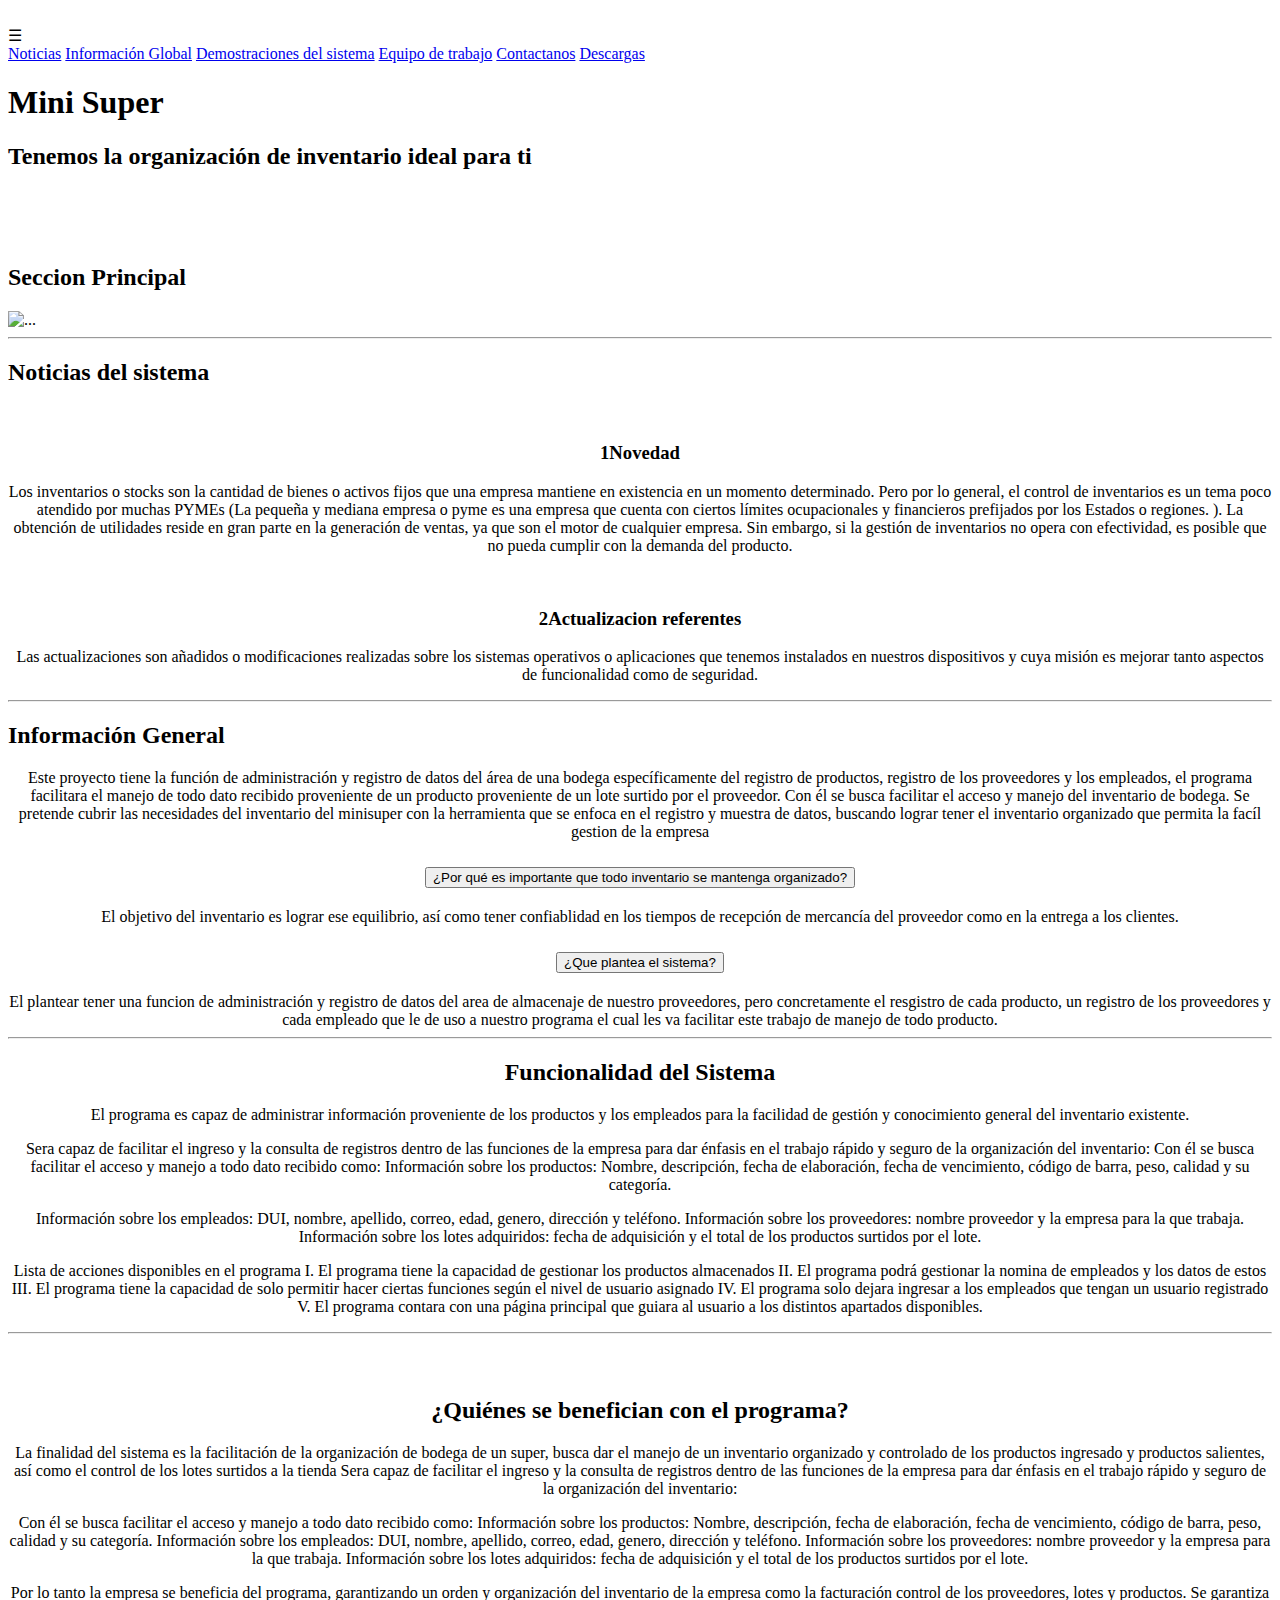
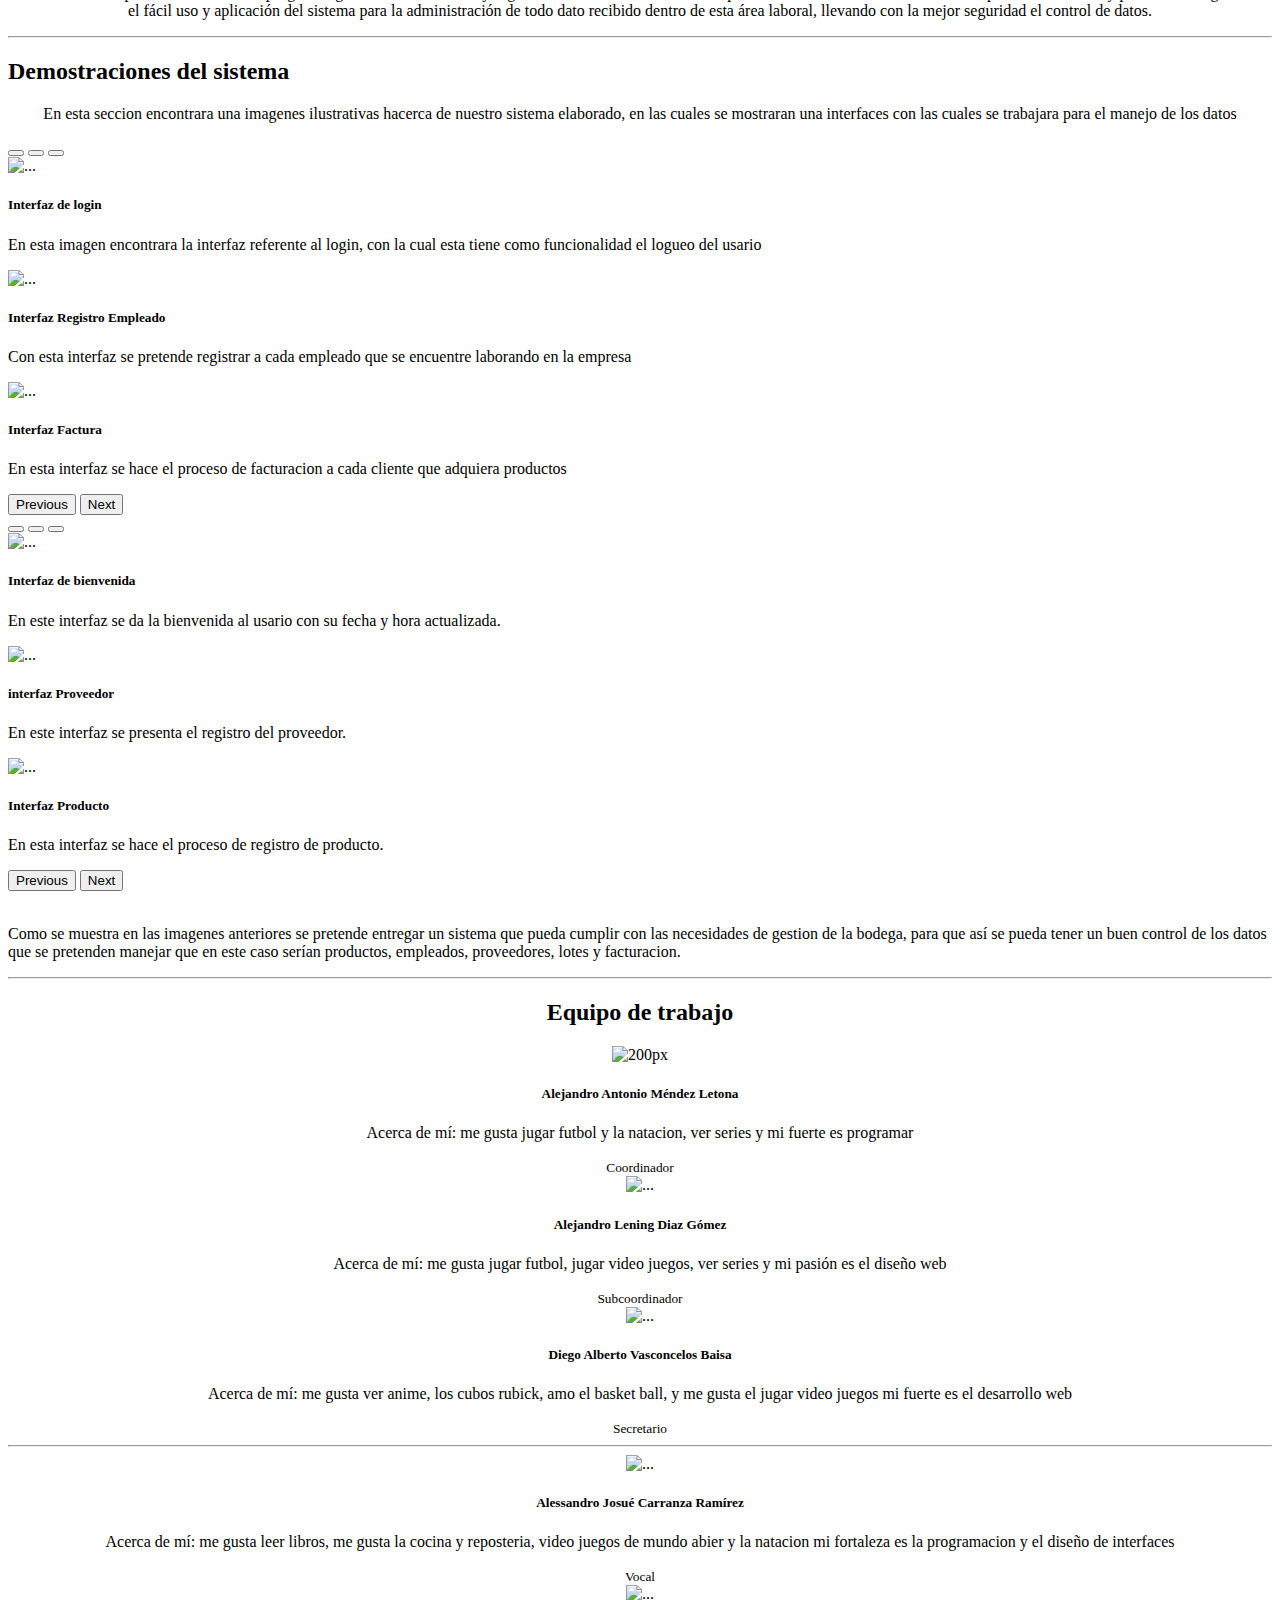
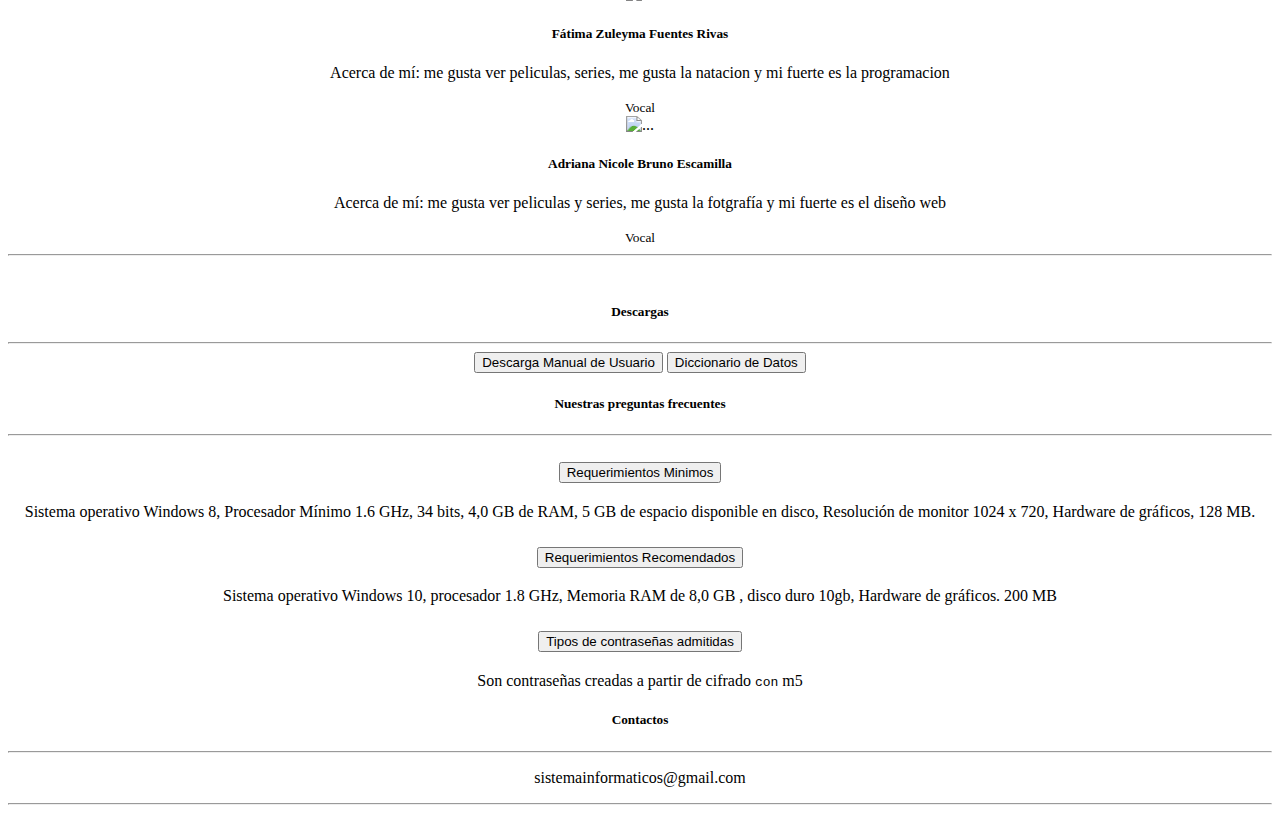
==== index.html @ 7657ce98 "Add files via upload" ====
<!doctype html>
<html lang="en">
  <head>
    
    <meta charset="utf-8">
    <meta name="viewport" content="width=device-width, initial-scale=1">
    <script src="https://kit.fontawesome.com/50dc089e98.js" crossorigin="anonymous"></script>
    <!-- Bootstrap CSS -->
    <link href="https://cdn.jsdelivr.net/npm/bootstrap@5.1.0/dist/css/bootstrap.min.css" rel="stylesheet" integrity="sha384-KyZXEAg3QhqLMpG8r+8fhAXLRk2vvoC2f3B09zVXn8CA5QIVfZOJ3BCsw2P0p/We" crossorigin="anonymous">
    <link rel="stylesheet" href="CSS/style.css">
    <link rel="shortcut icon" href="imagenes/Caracteristico.png" type="image/x-icon">
    <link href="https://fonts.googleapis.com/css?family=Open+Sans:300,400,700,800&display=swap" rel="stylesheet"> 

    <title>Minisuper</title>
  </head>

  <!--HEADER-->
  <header>
    <nav>
        <div class="logo">
            <img src="../es/imagenes/logo.png" alt="">
        </div>
        <div class="icono" id="icono">
            <span>&#9776;</span>
        </div>
        <div class="enlaces uno" id="enlaces">
          <a href="#Noticias">Noticias</a>
            <a href="#informacion">Información Global</a>
            <a href="#ilustraciones">Demostraciones del sistema</a>
            <a href="#equipo">Equipo de trabajo</a>
            <a href="#contactanos">Contactanos</a>
            <a href="#descarga">Descargas</a>
        </div>
    </nav>
    <div class="textos">
        <h1>Mini Super</h1>
        <h2>Tenemos la organización de inventario ideal para ti</h2>
    </div>
</header>
    <!--SECCION PRINCIPAL-->
    <section class="contenedor sobre-nosotros">
      <br><br><br> <h2 id="proyecto" class="titulo">Seccion Principal</h2>
      <div class="contenedor-sobre-nosotros">
        <img src="./imagenes/vector.png" class="img-fluid" alt="...">
      
      </section>
      </div>
    


<!--Info-->                            
          <section class="contenedor sobre-nosotros">
            <hr class="mb-4">
           <h2 id="Noticias" class="titulo">Noticias del sistema</h2>
            <div class="contenedor-sobre-nosotros">
              <img src="../es/imagenes/undraw_Usability_testing_re_uu1g.svg" alt="" class="imagen-about-us">
              <div class="contenido-textos">
                
                <center>
                  <h3><span>1</span>Novedad</h3>
                  <p>Los inventarios o stocks son la cantidad de bienes o activos fijos que una empresa mantiene en existencia en un momento determinado. Pero por lo general, 
                   el control de inventarios es un tema poco atendido por muchas PYMEs (La pequeña y mediana empresa o pyme ​es una empresa que cuenta con ciertos límites ocupacionales y financieros prefijados por los Estados o regiones. ).
                   
                   La obtención de utilidades reside en gran parte en la generación de ventas, ya que son el motor de cualquier empresa. 
                   Sin embargo, si la gestión de inventarios no opera con efectividad, es posible que no pueda cumplir con la demanda del producto. </p>
                  
                   <br><h3><span>2</span>Actualizacion referentes</h3>
                   <p>
                     Las actualizaciones son añadidos o modificaciones realizadas sobre los sistemas operativos o aplicaciones que tenemos instalados en nuestros 
                     dispositivos y cuya misión es mejorar tanto aspectos de funcionalidad como de seguridad.
                   </p>
                   </center>
              </div>
            </div>
          </section>
            
        
    <!--Informacion del sistema-->
          
        
          <section class="contenedor sobre-nosotros">  
            <hr class="mb-4">
          <h2 class="titulo" id="informacion">Información General</h2>
          <div class="contenido-textos">
           <article class="info">
              <center>
                <p>
                  Este proyecto tiene la función de administración y registro de datos del área de una
                  bodega específicamente del registro de productos, registro de los proveedores y los
                  empleados, el programa facilitara el manejo de todo dato recibido proveniente de un
                  producto proveniente de un lote surtido por el proveedor.
                  Con él se busca facilitar el acceso y manejo del inventario de bodega.
  
                  Se pretende cubrir las necesidades del inventario del minisuper con la herramienta
                  que se enfoca en el registro y muestra de datos, buscando lograr tener el inventario organizado que permita la facíl gestion de la empresa 
                </p>
                <div class="accordion" id="accordionExample">
                  <div class="accordion-item">
                    <h2 class="accordion-header" id="headingOne">
                      <button class="accordion-button" type="button" data-bs-toggle="collapse" data-bs-target="#collapseOne" aria-expanded="true" aria-controls="collapseOne">
                        ¿Por qué es importante que todo  inventario se mantenga organizado?
                      </button>
                    </h2>
                    <div id="collapseOne" class="accordion-collapse collapse show" aria-labelledby="headingOne" data-bs-parent="#accordionExample">
                      <div class="accordion-body">
                        El objetivo del inventario es lograr ese equilibrio,
                        así como tener confiablidad en los tiempos de recepción de mercancía del proveedor
                         como en la entrega a los clientes.
                      </div>
                    </div>
                  </div>
                  <div class="accordion-item">
                    <h2 class="accordion-header" id="headingTwo">
                      <button class="accordion-button collapsed" type="button" data-bs-toggle="collapse" data-bs-target="#collapseTwo" aria-expanded="false" aria-controls="collapseTwo">
                        ¿Que plantea el sistema?
                      </button>
                    </h2>
                    <div id="collapseTwo" class="accordion-collapse collapse" aria-labelledby="headingTwo" data-bs-parent="#accordionExample">
                      <div class="accordion-body">
                        El plantear tener una funcion de administración y registro de datos del area de almacenaje de nuestro proveedores, 
                        pero concretamente el resgistro de cada producto, un registro de los proveedores y cada empleado que le de uso a nuestro programa el 
                        cual les va facilitar este trabajo de manejo de todo producto. 
                      </div>
                    </div>
                  </div>
                </div>     


          <hr class="mb-4">
          <h2 class="titulo">Funcionalidad del Sistema</h2>
          <center>
         <p>El programa es capaz de administrar información proveniente de los productos y los
          empleados para la facilidad de gestión y conocimiento general del inventario existente.</p>
          <p>
            Sera capaz de facilitar el ingreso y la consulta de registros dentro de las 
            funciones de la empresa para dar énfasis en el trabajo rápido y seguro de la 
             organización del inventario:
             Con él se busca facilitar el acceso y manejo a todo dato recibido como: 
            Información sobre los productos: Nombre, descripción, fecha de elaboración, 
            fecha de vencimiento, código de barra, peso, calidad y su categoría.
           </p>
           <p>
            Información sobre los empleados: DUI, nombre, apellido, correo, edad, genero, 
            dirección y teléfono.
            Información sobre los proveedores: nombre proveedor y la empresa para la que 
            trabaja.
            Información sobre los lotes adquiridos: fecha de adquisición y el total de los 
            productos surtidos por el lote.
           </p>
           <p>
            Lista de acciones disponibles en el programa
            I. El programa tiene la capacidad de gestionar los productos almacenados
            II. El programa podrá gestionar la nomina de empleados y los datos de estos
            III. El programa tiene la capacidad de solo permitir hacer ciertas funciones según el 
            nivel de usuario asignado
            IV. El programa solo dejara ingresar a los empleados que tengan un usuario 
            registrado
            V. El programa contara con una página principal que guiara al usuario a los 
            distintos apartados disponibles.
           </p>  


           <hr class="mb-4">
           <br><br><h2 class="titulo">¿Quiénes se benefician con el programa?</h2>
           <p>
            La finalidad del sistema es la facilitación de la organización de bodega de un 
            super, busca dar el manejo de un inventario organizado y controlado de los productos 
            ingresado y productos salientes, así como el control de los lotes surtidos a la tienda
            Sera capaz de facilitar el ingreso y la consulta de registros dentro de las 
            funciones de la empresa para dar énfasis en el trabajo rápido y seguro de la 
            organización del inventario:
           </p>
           <p>
            Con él se busca facilitar el acceso y manejo a todo dato recibido como: 
            Información sobre los productos: Nombre, descripción, fecha de elaboración, 
            fecha de vencimiento, código de barra, peso, calidad y su categoría. 
            Información sobre los empleados: DUI, nombre, apellido, correo, edad, genero, 
            dirección y teléfono.
            Información sobre los proveedores: nombre proveedor y la empresa para la que 
            trabaja.
            Información sobre los lotes adquiridos: fecha de adquisición y el total de los 
            productos surtidos por el lote.
           </p>
           <p>
            Por lo tanto la empresa se beneficia del programa, garantizando un orden y 
            organización del inventario de la empresa como la facturación control de los 
            proveedores, lotes y productos.
            Se garantiza el fácil uso y aplicación del sistema para la administración de todo 
            dato recibido dentro de esta área laboral, llevando con la mejor seguridad el control de 
            datos.
           </p>
           </center>
           </div> 
           </section>
         
       
          
    <!--Demostraciones del sistema-->
     <div class="container">
       <div class="row">
         <div class="col">
          <hr class="mb-4">
          <h2 id="ilustraciones" class="titulo">Demostraciones del sistema</h2>
          <center>
            <p>
              En esta seccion encontrara una imagenes ilustrativas hacerca de nuestro sistema elaborado, en las cuales se mostraran una interfaces con las cuales se trabajara para el manejo de los datos  
            </p>
          </center>
                <div id="carouselExampleDark" class="carousel carousel-dark slide" data-bs-ride="carousel">
                  <div class="carousel-indicators">
                    <button type="button" data-bs-target="#carouselExampleDark" data-bs-slide-to="0" class="active" aria-current="true" aria-label="Slide 1"></button>
                    <button type="button" data-bs-target="#carouselExampleDark" data-bs-slide-to="1" aria-label="Slide 2"></button>
                    <button type="button" data-bs-target="#carouselExampleDark" data-bs-slide-to="2" aria-label="Slide 3"></button>
                  </div>
                  <div class="carousel-inner">
                    <div class="carousel-item active" data-bs-interval="10000">
                      <img src="./imagenes/login-captura.png" class="d-block w-100" alt="..." >
                      <div class="carousel-caption d-none d-md-block">
                        <h5>Interfaz de login</h5>
                        <p>En esta imagen encontrara la interfaz referente al login, con la cual esta tiene como funcionalidad el logueo del usario</p>
                      </div>
                    </div>
                    <div class="carousel-item" data-bs-interval="2000">
                      <img src="./imagenes/Interfaz empleado.png" class="d-block w-100" alt="..." >
                     <div class="carousel-caption d-none d-md-block">
                        <h5>Interfaz Registro Empleado</h5>
                        <p>Con esta interfaz se pretende registrar a cada empleado que se encuentre laborando en la empresa</p>
                      </div>
                    </div>
                    <div class="carousel-item">
                      <img src="./imagenes/interfaz factura.png" class="d-block w-100" alt="...">
                      <div class="carousel-caption d-none d-md-block">
                        <h5>Interfaz Factura</h5>
                        <p>En esta interfaz se hace el proceso de facturacion a cada cliente que adquiera productos</p>
                      </div>
                    </div>
                  </div>
                  <button class="carousel-control-prev" type="button" data-bs-target="#carouselExampleDark" data-bs-slide="prev">
                    <span class="carousel-control-prev-icon" aria-hidden="true"></span>
                    <span class="visually-hidden">Previous</span>
                  </button>
                  <button class="carousel-control-next" type="button" data-bs-target="#carouselExampleDark" data-bs-slide="next">
                    <span class="carousel-control-next-icon" aria-hidden="true"></span>
                    <span class="visually-hidden">Next</span>
                  </button>  
            </div>
          </div>   
        </div>
      </div>
        

         <div class="container">
          <div class="row">
            <div class="col">
         <div id="carouselExampleCaptions" class="carousel slide" data-bs-ride="carousel">
          <div class="carousel-indicators">
            <button type="button" data-bs-target="#carouselExampleCaptions" data-bs-slide-to="0" class="active" aria-current="true" aria-label="Slide 1"></button>
            <button type="button" data-bs-target="#carouselExampleCaptions" data-bs-slide-to="1" aria-label="Slide 2"></button>
            <button type="button" data-bs-target="#carouselExampleCaptions" data-bs-slide-to="2" aria-label="Slide 3"></button>
          </div>
          <div class="carousel-inner">
            <div class="carousel-item active">
              <img src="./imagenes/interfaz bienvenida.png" class="d-block w-100" alt="...">
              <div class="carousel-caption d-none d-md-block">
                <h5>Interfaz de bienvenida</h5>
                <p>En este interfaz se da la bienvenida al usario con su fecha y hora actualizada.</p>
              </div>
            </div>
            <div class="carousel-item">
              <img src="./imagenes/interfaz Proveedor.png" class="d-block w-100" alt="...">
              <div class="carousel-caption d-none d-md-block">
                <h5>interfaz Proveedor</h5>
                <p>En este interfaz se presenta el registro del proveedor.</p>
              </div>
            </div>
            <div class="carousel-item">
              <img src="./imagenes/interfaz producto.png" class="d-block w-100" alt="...">
              <div class="carousel-caption d-none d-md-block">
                <h5>Interfaz Producto</h5>
                <p>En esta interfaz se hace el proceso de registro de producto.</p>
              </div>
            </div>
          </div>
          <button class="carousel-control-prev" type="button" data-bs-target="#carouselExampleCaptions" data-bs-slide="prev">
            <span class="carousel-control-prev-icon" aria-hidden="true"></span>
            <span class="visually-hidden">Previous</span>
          </button>
          <button class="carousel-control-next" type="button" data-bs-target="#carouselExampleCaptions" data-bs-slide="next">
            <span class="carousel-control-next-icon" aria-hidden="true"></span>
            <span class="visually-hidden">Next</span>
          </button>  
         </div>    
          <br><p class="ilustraciones-text">Como se muestra en las imagenes anteriores se pretende entregar un sistema que pueda cumplir con las necesidades de gestion de la bodega, para que así se pueda tener un buen control de los datos que se pretenden manejar que en este caso serían productos, empleados, proveedores, lotes y facturacion.</p>
         <hr class="mb-4">
        </div>    
          </div>
         </div>
         </div>
    

         <!--Cards de equipo de trabajo-->
          <center>
            <h2 id="equipo" class="titulo">Equipo de trabajo</h2>
            <div class="container">
            <div class="row" data-aos="fade-up-right" >
            <div class="col">
            <div class="card-group" >
            <div class="card">
            <img src="imagenes/Méndez.jpeg" class="card-img-top" alt="200px" height="300px">
            <div class="card-body">
              <h5 class="card-title">Alejandro Antonio Méndez Letona</h5>
              <p class="card-text">Acerca de mí: me gusta jugar futbol y la natacion, ver series y mi fuerte es programar</p>
            </div>
            <div class="card-footer">
              <small class="text-muted">Coordinador</small>
            </div>
          </div>
          <div class="card">
            <img src="./imagenes/Diaz.jpeg" class="card-img-top" alt="..."  height="300px">
            <div class="card-body">
              <h5 class="card-title">Alejandro Lening Diaz Gómez</h5>
              <p class="card-text">Acerca de mí: me gusta jugar futbol, jugar video juegos, ver series y mi pasión es el diseño web</p>
            </div>
            <div class="card-footer">
              <small class="text-muted">Subcoordinador</small>
            </div>
          </div>
          <div class="card">
            <img src="imagenes/Baisa.jpeg" class="card-img-top" alt="..."  height="320px">
            <div class="card-body">
              <h5 class="card-title">Diego Alberto Vasconcelos Baisa</h5>
              <p class="card-text">Acerca de mí: me gusta ver anime, los cubos rubick, amo el basket ball, y me gusta el jugar video juegos mi fuerte es el desarrollo web</p>
            </div>
            <div class="card-footer">
              <small class="text-muted">Secretario</small>
            </div>
          </div>
          </div>
          </div>
        </div>
        </div>
        

        <hr>
           <div class="container">
        <div class="row">
        <div class="col">
          <div class="card-group">
            <div class="card">
              <img src="imagenes/Alessandro.jpeg" class="card-img-top" alt="..."  height="300px">
              <div class="card-body">
                <h5 class="card-title">Alessandro Josué Carranza Ramírez</h5>
                <p class="card-text">Acerca de mí: me gusta leer libros, me gusta la cocina y reposteria, video juegos de mundo abier  y la natacion mi fortaleza es la programacion y el diseño de interfaces</p>
              </div>
              <div class="card-footer">
                <small class="text-muted">Vocal</small>
              </div>
            </div>
            <div class="card">
              <img src="imagenes/Fatima.jpeg" class="card-img-top" alt="..."  height="280">
              <div class="card-body">
                <h5 class="card-title">Fátima Zuleyma Fuentes Rivas</h5>
                <p class="card-text">Acerca de mí: me gusta ver peliculas, series, me gusta la natacion y mi fuerte es la programacion</p>
              </div>
              <div class="card-footer">
                <small class="text-muted">Vocal</small>
              </div>
            </div>
            <div class="card">
              <img src="imagenes/Nicole.jpeg" class="card-img-top" alt="..."  height="280">
              <div class="card-body">
                <h5 class="card-title">Adriana Nicole Bruno Escamilla</h5>
                <p class="card-text">Acerca de mí: me gusta ver peliculas y series, me gusta la fotgrafía y mi fuerte es el diseño web</p>
              </div>
              <div class="card-footer">
                <small class="text-muted">Vocal</small>
              </div>
            </div>
          </div>
        </div>
        </div>
           </div>
          
  
   
     <!--Footer-->
          <hr class="mb-4">
          <br><footer class="bg-light text-dark pt-6 pb-4">
            <div class="container text-center text-md-left">
              <div class="row text-center text-md-left">
                <div class="cold-md-3 col-lg-3 col-xl-3 mx-auto mt-3">
                  <h5 id="descarga" class="text-uppercase mb-4 font-weight-bold text-info">Descargas</h5>
                  <hr class="mb-4">
                 <a href="../es/Manual/Manual Técnico – Gestor de inventario para minisuper.pdf" download="manual"><button type="button" class="btn btn-secondary btn-sm">Descarga Manual de Usuario </button></a> 
                 <a href="../ing/Diccionario/Diccionario.pdf" download="diccionario de datos"><button type="button" class="btn btn-secondary btn-sm">Diccionario de Datos</button></a>
                </div>
                <div class="cold-md-3 col-lg-3 col-xl-3 mx-auto mt-3">
                  <h5 class="text-uppercase mb-4 font-weight-bold text-info">Nuestras preguntas frecuentes</h5>
                  <hr class="mb-4">
                  <div class="accordion accordion-flush" id="accordionFlushExample">
                    <div class="accordion-item">
                      <h2 class="accordion-header" id="flush-headingOne">
                        <button class="accordion-button collapsed" type="button" data-bs-toggle="collapse" data-bs-target="#flush-collapseOne" aria-expanded="false" aria-controls="flush-collapseOne">
                          Requerimientos Minimos
                        </button>
                      </h2>
                      <div id="flush-collapseOne" class="accordion-collapse collapse" aria-labelledby="flush-headingOne" data-bs-parent="#accordionFlushExample">
                        <div class="accordion-body"> Sistema operativo Windows 8, Procesador Mínimo 1.6 GHz, 34 bits, 4,0 GB de RAM,  5 GB de espacio disponible en disco, Resolución de monitor
                          1024 x 720, Hardware de gráficos,
                          128 MB.</div>
                      </div>
                    </div>
                    <div class="accordion-item">
                      <h2 class="accordion-header" id="flush-headingTwo">
                        <button class="accordion-button collapsed" type="button" data-bs-toggle="collapse" data-bs-target="#flush-collapseTwo" aria-expanded="false" aria-controls="flush-collapseTwo">
                          Requerimientos Recomendados
                        </button>
                      </h2>
                      <div id="flush-collapseTwo" class="accordion-collapse collapse" aria-labelledby="flush-headingTwo" data-bs-parent="#accordionFlushExample">
                        <div class="accordion-body"> Sistema operativo Windows 10, procesador 1.8 GHz, Memoria RAM de 8,0 GB , disco duro 10gb, Hardware de gráficos.
                          200 MB</div>
                      </div>
                    </div>
                    <div class="accordion-item">
                      <h2 class="accordion-header" id="flush-headingThree">
                        <button class="accordion-button collapsed" type="button" data-bs-toggle="collapse" data-bs-target="#flush-collapseThree" aria-expanded="false" aria-controls="flush-collapseThree">
                          Tipos de contraseñas admitidas
                        </button>
                      </h2>
                      <div id="flush-collapseThree" class="accordion-collapse collapse" aria-labelledby="flush-headingThree" data-bs-parent="#accordionFlushExample">
                        <div class="accordion-body">Son contraseñas creadas a partir de cifrado  <code>con</code> m5 </div>
                      </div>
                    </div>
                  </div>
          
                </div>
                <div class="cold-md-4 col-lg-3 col-xl-3 mx-auto mt-3">
                  <h5 id="contactanos" class="text-uppercase mb-4 font-weight-bold text-info">Contactos</h5>
                  <hr class="mb-4">
                  <i class="fab fa-facebook-square"></i>
                  <i class="fab fa-whatsapp"></i>
                  <i class="fab fa-instagram"></i>
                  <i class="fas fa-inbox"></i>
                  <p>
                    <i class="fas fa-envelope"></i>sistemainformaticos@gmail.com
                  </p>
                </div>
                <hr>   
                </div>
                </div>        
          </footer>
      
    
    <!--Boton Arriba-->
    <div class="container">
      <div class="col">
        <div class="row">
          <div class="go-top-container">
            <div class="go-top-button">
             <i class="fas fa-chevron-up"></i> 
            </div>
          </div>
        </div>
      </div>
    </div>
    
        <!-- ConveyThis code -->
<script src="//cdn.conveythis.com/javascript/conveythis-initializer.js"></script>
<script type="text/javascript">
	document.addEventListener("DOMContentLoaded", function(e) {
		ConveyThis_Initializer.init({
			api_key: "pub_4c341838da10aa9f7e5c9a7c62a18911"
		});
	});
</script>
<!-- End ConveyThis code -->
    
   
    <script src="script.js"></script>
    <script src="https://cdn.jsdelivr.net/npm/bootstrap@5.1.0/dist/js/bootstrap.bundle.min.js" integrity="sha384-U1DAWAznBHeqEIlVSCgzq+c9gqGAJn5c/t99JyeKa9xxaYpSvHU5awsuZVVFIhvj" crossorigin="anonymous"></script>
    <script src="https://cdn.jsdelivr.net/npm/@popperjs/core@2.9.3/dist/umd/popper.min.js" integrity="sha384-eMNCOe7tC1doHpGoWe/6oMVemdAVTMs2xqW4mwXrXsW0L84Iytr2wi5v2QjrP/xp" crossorigin="anonymous"></script>
    <script src="https://cdn.jsdelivr.net/npm/bootstrap@5.1.0/dist/js/bootstrap.min.js" integrity="sha384-cn7l7gDp0eyniUwwAZgrzD06kc/tftFf19TOAs2zVinnD/C7E91j9yyk5//jjpt/" crossorigin="anonymous"></script>
 



  </body>

</html>
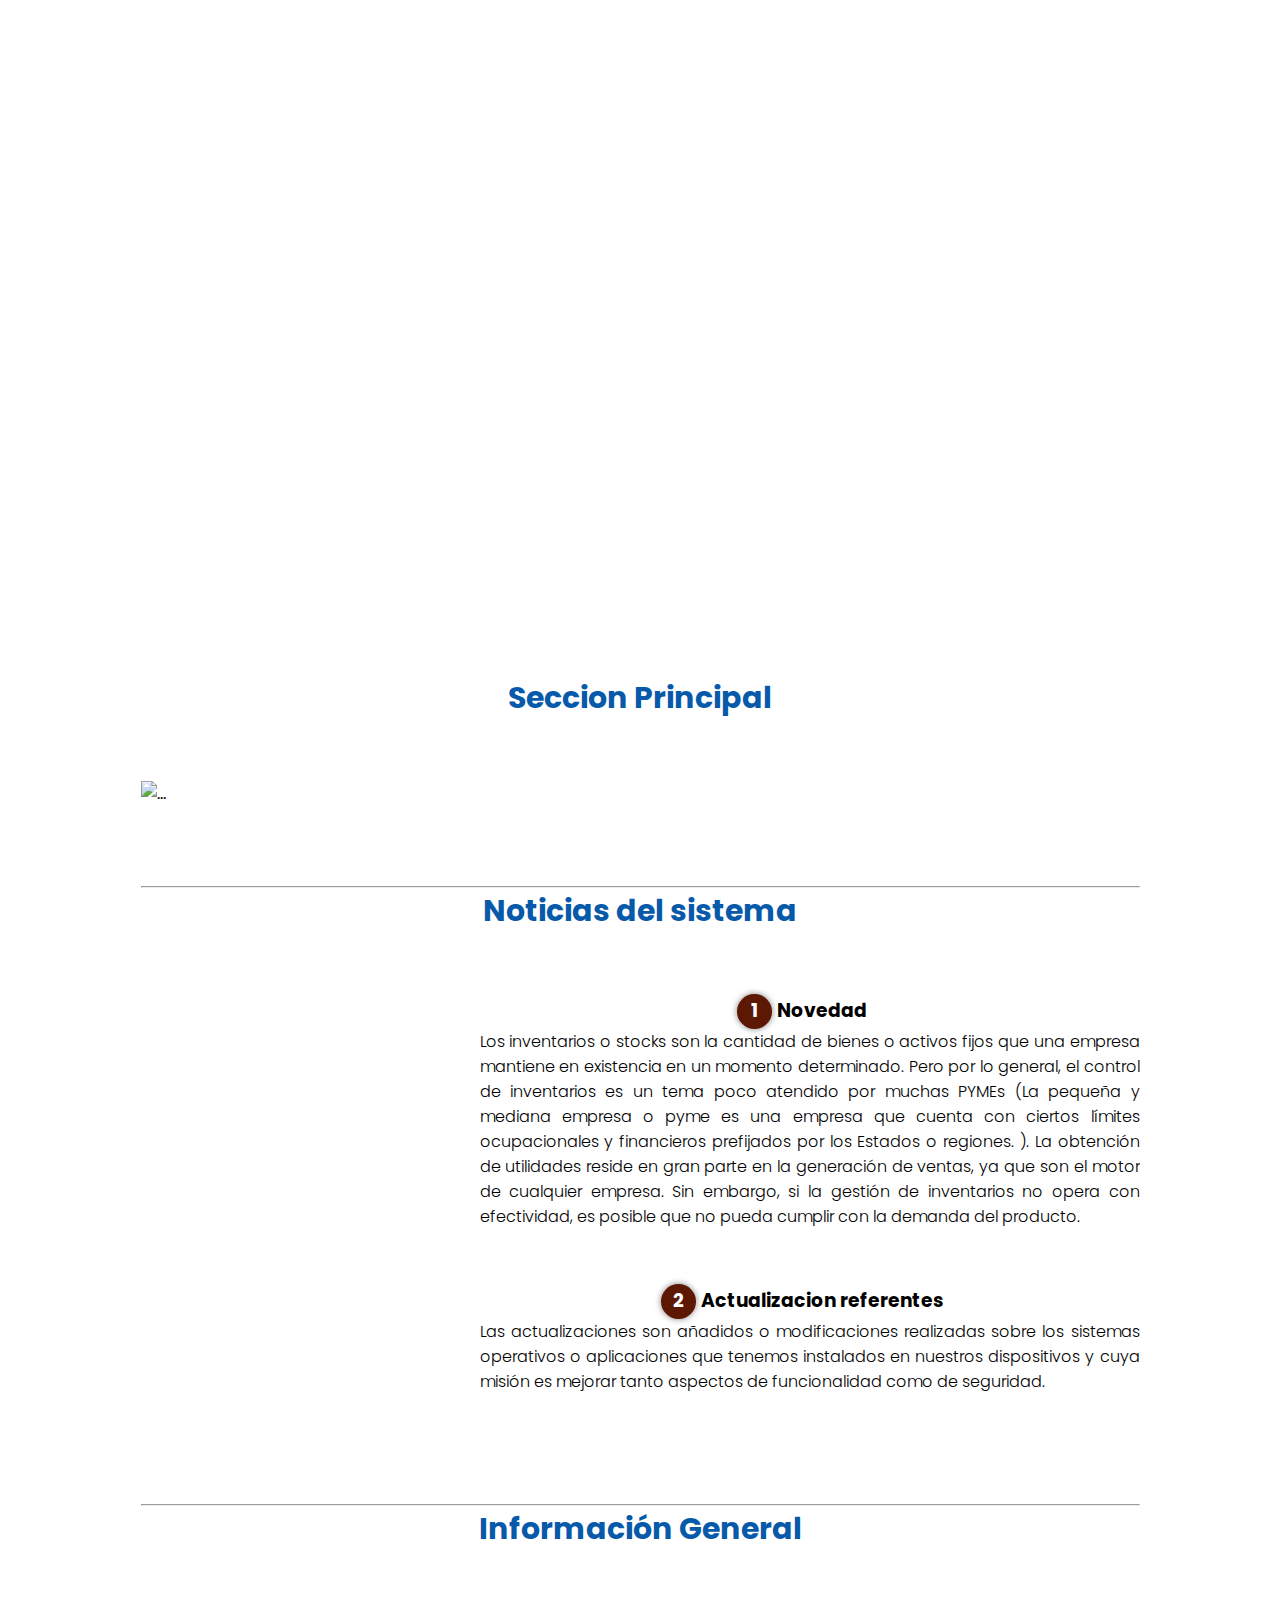
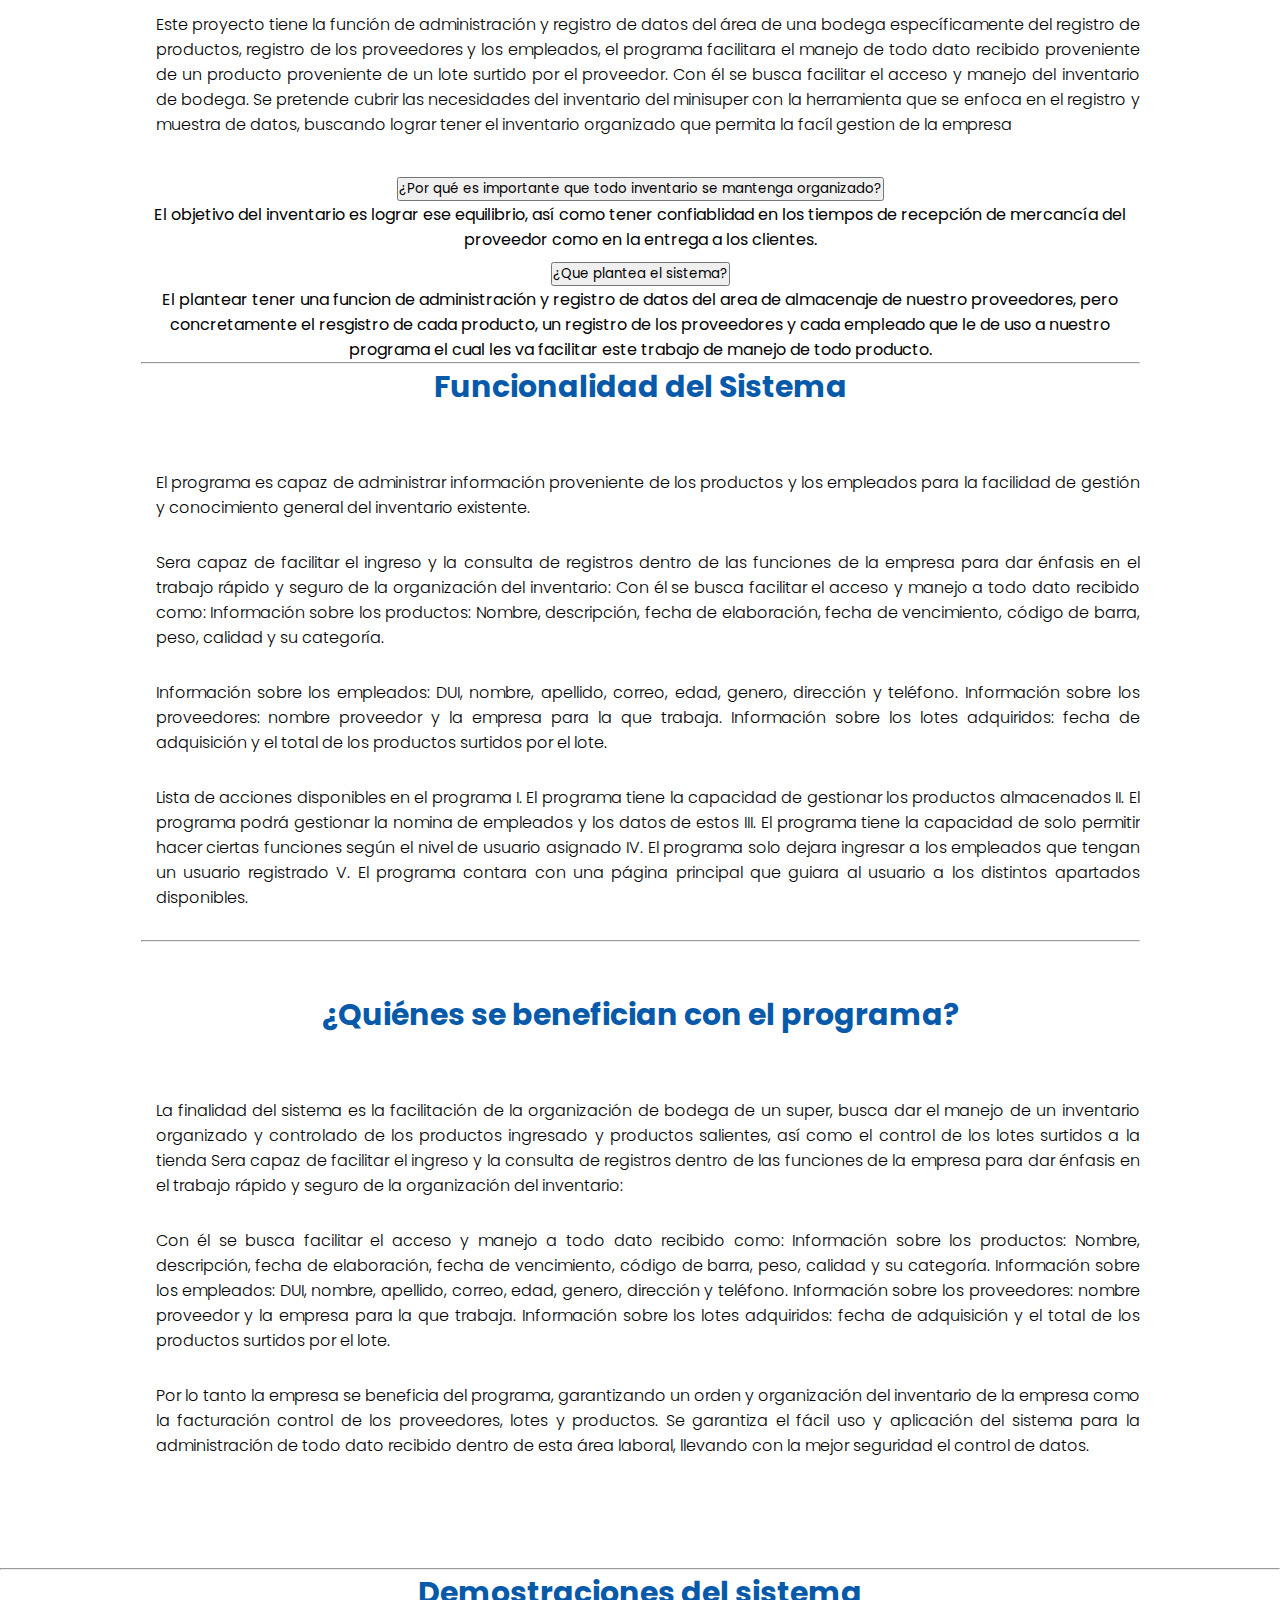
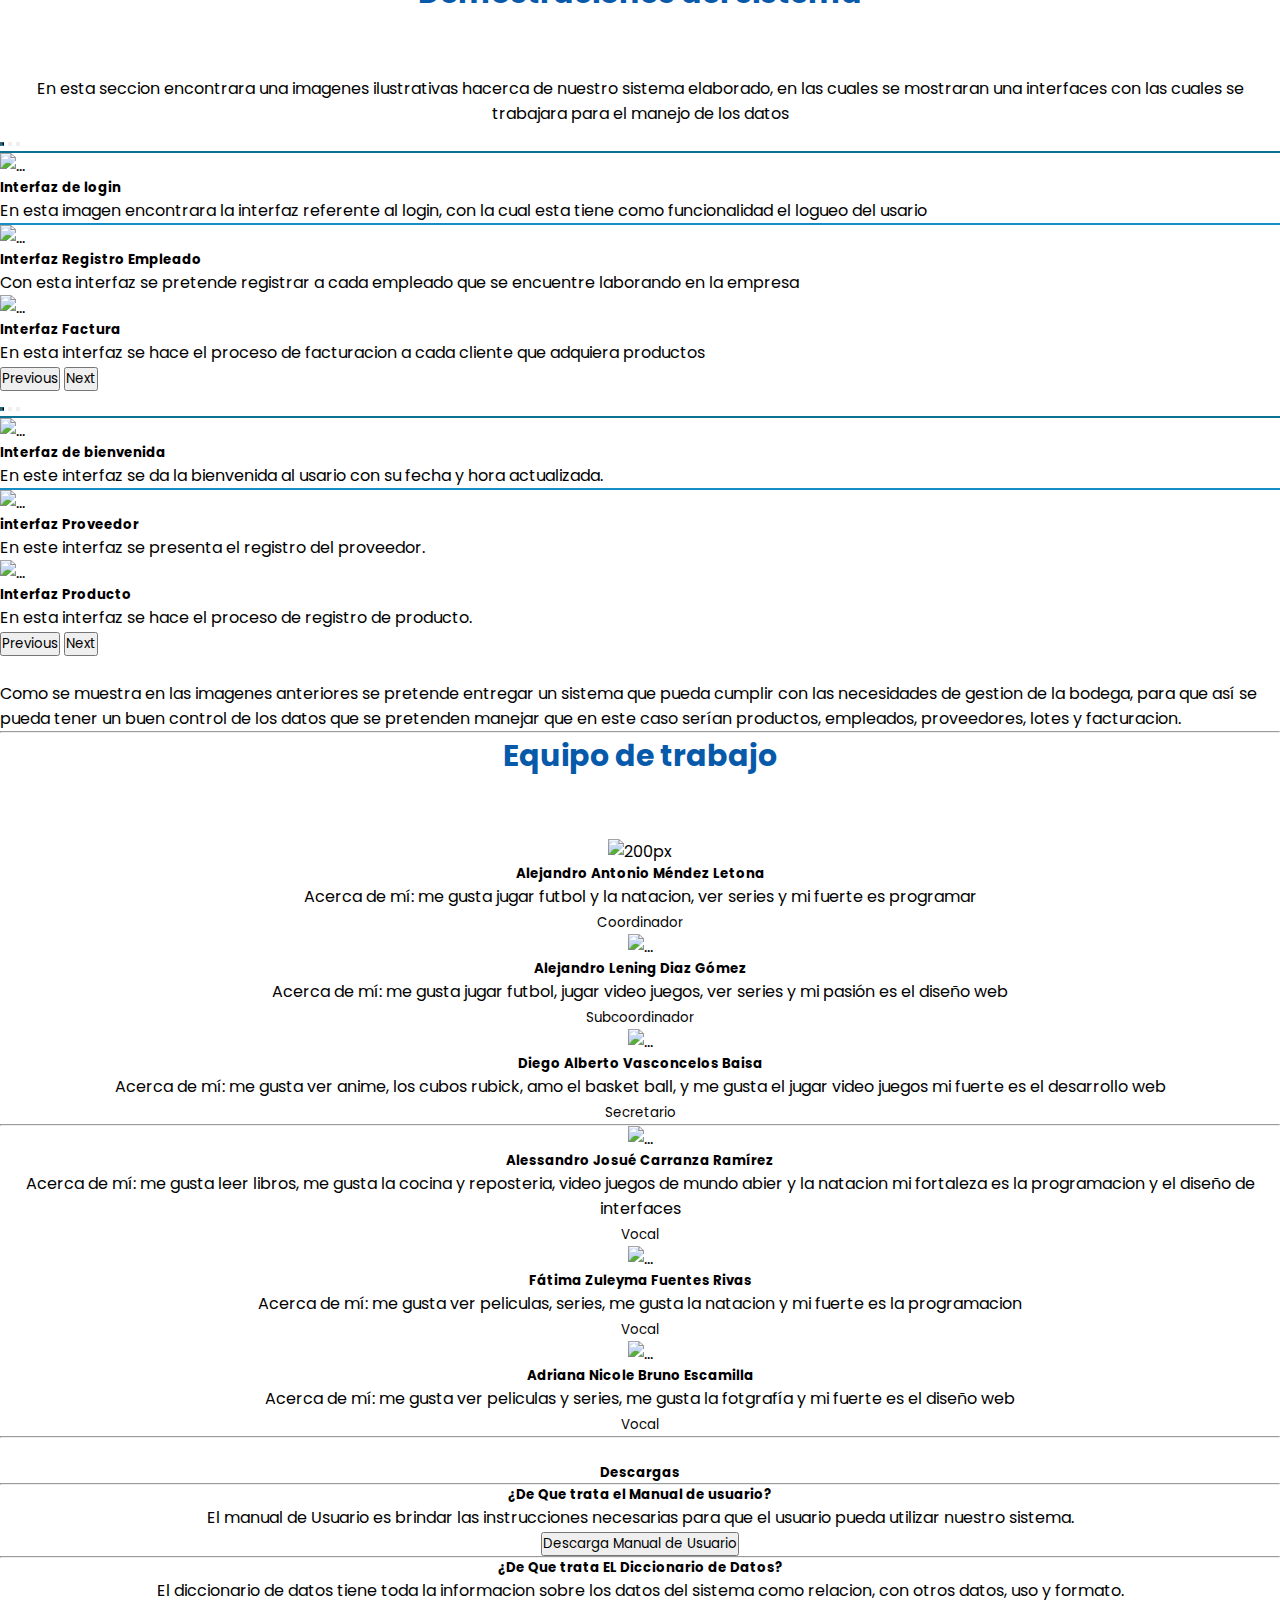
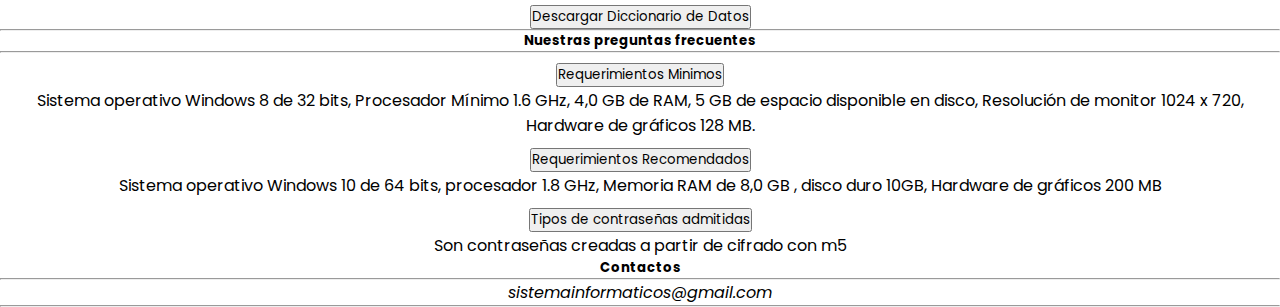
==== commit 00f8f4b5: "Add files via upload" ====
--- a/index.html
+++ b/index.html
@@ -33,7 +33,7 @@
         </div>
     </nav>
     <div class="textos">
-        <h1>Mini Super</h1>
+        <h1>Gestion de Inventario</h1>
         <h2>Tenemos la organización de inventario ideal para ti</h2>
     </div>
 </header>
@@ -48,12 +48,12 @@
     
 
 
-<!--Info-->                            
+      <!--Info-->                            
           <section class="contenedor sobre-nosotros">
             <hr class="mb-4">
            <h2 id="Noticias" class="titulo">Noticias del sistema</h2>
             <div class="contenedor-sobre-nosotros">
-              <img src="../es/imagenes/undraw_Usability_testing_re_uu1g.svg" alt="" class="imagen-about-us">
+              <img src="./imagenes/undraw_Usability_testing_re_uu1g.svg" alt="" class="imagen-about-us">
               <div class="contenido-textos">
                 
                 <center>
@@ -76,8 +76,6 @@
             
         
     <!--Informacion del sistema-->
-          
-        
           <section class="contenedor sobre-nosotros">  
             <hr class="mb-4">
           <h2 class="titulo" id="informacion">Información General</h2>
@@ -391,10 +389,17 @@
                 <div class="cold-md-3 col-lg-3 col-xl-3 mx-auto mt-3">
                   <h5 id="descarga" class="text-uppercase mb-4 font-weight-bold text-info">Descargas</h5>
                   <hr class="mb-4">
+                  <h5 id="descarga" class="text-uppercase mb-4 font-weight-bold text-info">¿De Que trata el Manual de usuario?</h5>
+                  <p>El manual de Usuario es brindar las instrucciones necesarias para que el usuario pueda utilizar nuestro sistema.</p>
                  <a href="../es/Manual/Manual Técnico – Gestor de inventario para minisuper.pdf" download="manual"><button type="button" class="btn btn-secondary btn-sm">Descarga Manual de Usuario </button></a> 
-                 <a href="../ing/Diccionario/Diccionario.pdf" download="diccionario de datos"><button type="button" class="btn btn-secondary btn-sm">Diccionario de Datos</button></a>
+                 <hr class="mb-4">
+                 <h5 id="descarga" class="text-uppercase mb-4 font-weight-bold text-info">¿De Que trata EL Diccionario de Datos?</h5>
+                 <p>El diccionario de datos tiene toda la informacion sobre los datos del sistema como relacion, con otros datos, uso y formato.</p>
+                 <a href="../es/Diccionario/Diccionario.pdf" download="diccionario de datos"><button type="button" class="btn btn-secondary btn-sm">Descargar Diccionario de Datos</button></a>
+                 <hr class="mb-4">
                 </div>
                 <div class="cold-md-3 col-lg-3 col-xl-3 mx-auto mt-3">
+                  
                   <h5 class="text-uppercase mb-4 font-weight-bold text-info">Nuestras preguntas frecuentes</h5>
                   <hr class="mb-4">
                   <div class="accordion accordion-flush" id="accordionFlushExample">
@@ -405,8 +410,8 @@
                         </button>
                       </h2>
                       <div id="flush-collapseOne" class="accordion-collapse collapse" aria-labelledby="flush-headingOne" data-bs-parent="#accordionFlushExample">
-                        <div class="accordion-body"> Sistema operativo Windows 8, Procesador Mínimo 1.6 GHz, 34 bits, 4,0 GB de RAM,  5 GB de espacio disponible en disco, Resolución de monitor
-                          1024 x 720, Hardware de gráficos,
+                        <div class="accordion-body"> Sistema operativo Windows 8 de 32 bits, Procesador Mínimo 1.6 GHz, 4,0 GB de RAM,  5 GB de espacio disponible en disco, Resolución de monitor
+                          1024 x 720, Hardware de gráficos
                           128 MB.</div>
                       </div>
                     </div>
@@ -417,7 +422,7 @@
                         </button>
                       </h2>
                       <div id="flush-collapseTwo" class="accordion-collapse collapse" aria-labelledby="flush-headingTwo" data-bs-parent="#accordionFlushExample">
-                        <div class="accordion-body"> Sistema operativo Windows 10, procesador 1.8 GHz, Memoria RAM de 8,0 GB , disco duro 10gb, Hardware de gráficos.
+                        <div class="accordion-body"> Sistema operativo Windows 10 de 64 bits, procesador 1.8 GHz, Memoria RAM de 8,0 GB , disco duro 10GB, Hardware de gráficos
                           200 MB</div>
                       </div>
                     </div>
@@ -440,9 +445,8 @@
                   <i class="fab fa-facebook-square"></i>
                   <i class="fab fa-whatsapp"></i>
                   <i class="fab fa-instagram"></i>
-                  <i class="fas fa-inbox"></i>
-                  <p>
-                    <i class="fas fa-envelope"></i>sistemainformaticos@gmail.com
+                    <i class="fas fa-inbox"></i>
+                    <i class="fas fa-envelope">sistemainformaticos@gmail.com</i>
                   </p>
                 </div>
                 <hr>   
--- a/CSS/style.css
+++ b/CSS/style.css
@@ -0,0 +1,295 @@
+@import url('https://fonts.googleapis.com/css2?family=Poppins:wght@300;600&display=swap');
+
+*{
+    padding: 0;
+    margin: 0;
+    box-sizing: border-box;
+    font-family: "Poppins",sans-serif;
+   
+}
+     .body{
+        width: auto;
+        aspect-ratio: 1 / 1;
+        background: linear-gradient(to bottom, #B9CEE6, #E6ECF0);
+     }
+     .contenedor {
+        width: 99%;
+        max-width: 999px;
+        overflow: hidden;
+        margin: auto;
+        padding: 0 0 80px 0;
+    }
+    
+    .titulo {
+        color: #075aaa;
+        font-size: 30px;
+        text-align: center;
+        margin-bottom: 60px;
+    }
+  
+    
+    /*HEADER*/
+
+header {
+    background-image: url("../imagenes/invetario.png");
+    width: 100%;
+    height: 600px;
+    background-size: cover;
+    background-position: center;
+    overflow: hidden;
+}
+
+header nav {
+    height: 70px;
+    display: flex;
+    justify-content: space-between
+}
+
+.icono {
+    display: none;
+}
+
+.enlaces {
+  
+    display: flex;
+    height: 100%;
+    width: 76%;
+    justify-content: space-around;
+    align-items: center;
+}
+
+.enlaces a {
+    border-top: 2px solid transparent;
+    border-bottom: 2px solid transparent;
+    padding: 4px 0;
+    transition: 0.7s ease-out;
+    color: #fff;
+    text-decoration: none;
+}
+
+.enlaces a:hover,
+.active {
+    border-top: 2px solid rgb(12, 114, 145);
+    border-bottom: 2px solid rgb(21, 142, 199);
+}
+
+nav .logo {
+    height: 100%;
+    background: #fff;
+    margin-left: 80px;
+}
+
+nav .logo img {
+    object-fit: cover;
+    height: inherit;
+}
+
+header .textos {
+    text-align: center;
+    color: #fff;
+    margin-top: 150px;
+}
+
+header .textos h1 {
+    font-size: 100px;
+    letter-spacing: 4px;
+    font-weight: 600;
+    margin-bottom: 10px;
+}
+
+header .textos h2 {
+    font-size: 30px;
+    font-weight: 600;
+}
+
+@media screen and (max-width:750px) {
+    .icono {
+        display: flex;
+        justify-content: center;
+        height: 70px;
+        align-items: center;
+        color: #fff;
+        background: transparent;
+        padding: 20px;
+        z-index: 100;
+        cursor: pointer;
+        margin-right: 40px;
+    }
+
+    header .textos h1 {
+        font-size: 75px;
+    }
+
+    .enlaces {
+       position: absolute;
+        height: 100vh;
+        right: 0;
+        width: 100%;
+        flex-direction: column;
+        transition: all 1s ease;
+        background: #ad2c08;
+        background: -webkit-linear-gradient(to right, #e2070783, #272727);
+        background: linear-gradient(to right, #3d3b3b, #cf0e0e);
+
+    }
+
+    .uno {
+
+        -webkit-clip-path: circle(0% at 100% 0%);
+        clip-path: circle(0% at 100% 0%);
+
+    }
+
+    .dos {
+
+        -webkit-clip-path: circle(150% at 100% 0%);
+        clip-path: circle(150% at 100% 0%);
+
+    }
+}
+
+@media screen and (max-width:400px){
+    nav .logo{
+        margin-left: 20px;
+    }
+    .icono{
+        margin-right:20px;
+    }
+
+    header .textos h1 {
+        font-size: 65px;
+    }
+}
+
+    
+    /*Información General del sistema*/
+   
+    .contenedor-sobre-nosotros{
+        display: flex;
+        
+    }
+    
+    .imagen-about-us{
+        width: 48%;
+    }
+    
+    .sobre-nosotros .contenido-textos{
+        width: 100%;
+    }
+    
+   
+    .contenido-textos h3 span{
+        background: #5c1803;
+        color: #fff;
+        border-radius: 50%;
+        display: inline-block;
+        text-align: center;
+        width: 35px;
+        height: 35px;
+        padding: 2px;
+        box-shadow: 0 0 6px 0 rgba(0, 0, 0, .5);
+        margin-right: 5px;
+    }
+    
+    .contenido-textos p{
+        padding: 0px 0px 30px 15px;
+        font-weight: 300;
+        text-align: justify;
+    }
+    @media screen and (max-width:900px){
+        header{
+            background-position: center;
+        }
+    
+        .contenedor-sobre-nosotros{
+            flex-direction: column;
+            justify-content: center;
+            align-items: center;
+        }
+    
+        .sobre-nosotros .contenido-textos{
+            width: 95%;
+        }
+    
+        .imagen-about-us{
+            width: 90%;
+        }
+    }
+
+    /* BOTON ARRIBA*/
+    .go-top-container{
+        position: fixed;
+        bottom: 7.0rem;
+        right: 0rem;
+        width: 3.1rem;
+        height: 0rem;
+        z-index: -1;
+    }
+    .go-top-button{
+        width: 0rem;
+        height: 0rem;
+        background: #2071b2;
+        border-radius: 55%;
+        cursor: pointer;
+        transition: .2s;
+        top: 0%;
+        left: 20%;
+        transform: translate(-50%, -50%);
+        z-index: -1;
+
+    }
+    .go-top-button i{
+        position: absolute;
+        font-size: 1.8rem;
+        top: 45%;
+        left: 50%;
+        transform: translate(-50%, -50%) scale(0);
+        color: #fff;
+        transition: .2s;
+    }
+    .show{
+        z-index: 10;
+    }
+    .show .go-top-button{
+        animation: popup .3s ease-in-out;
+        width: 5.0rem;
+        height: 5.0rem;
+        z-index: 11;
+    }
+    .show i{
+        transform: translate(-50%, -50%);
+    }
+    @keyframes popup{
+        0%{
+            width: 0rem;
+            height: 0rem;
+        }
+        50%{
+            width: 8rem;
+            height: 8rem;
+        }
+        100%{
+            width: 6.6rem;
+            height: 6.6rem;
+        }
+    }
+
+    @media screen and (max-width: 576px){
+        header{
+            justify-content: flex-start;
+        }
+
+        header .textos-header{
+            display: flex;
+            flex-wrap: wrap;
+            text-align: center;
+        }
+
+        .imagen-about-us{
+            width: 85%;
+            height: 400px;
+        }
+    }
+
+  
+
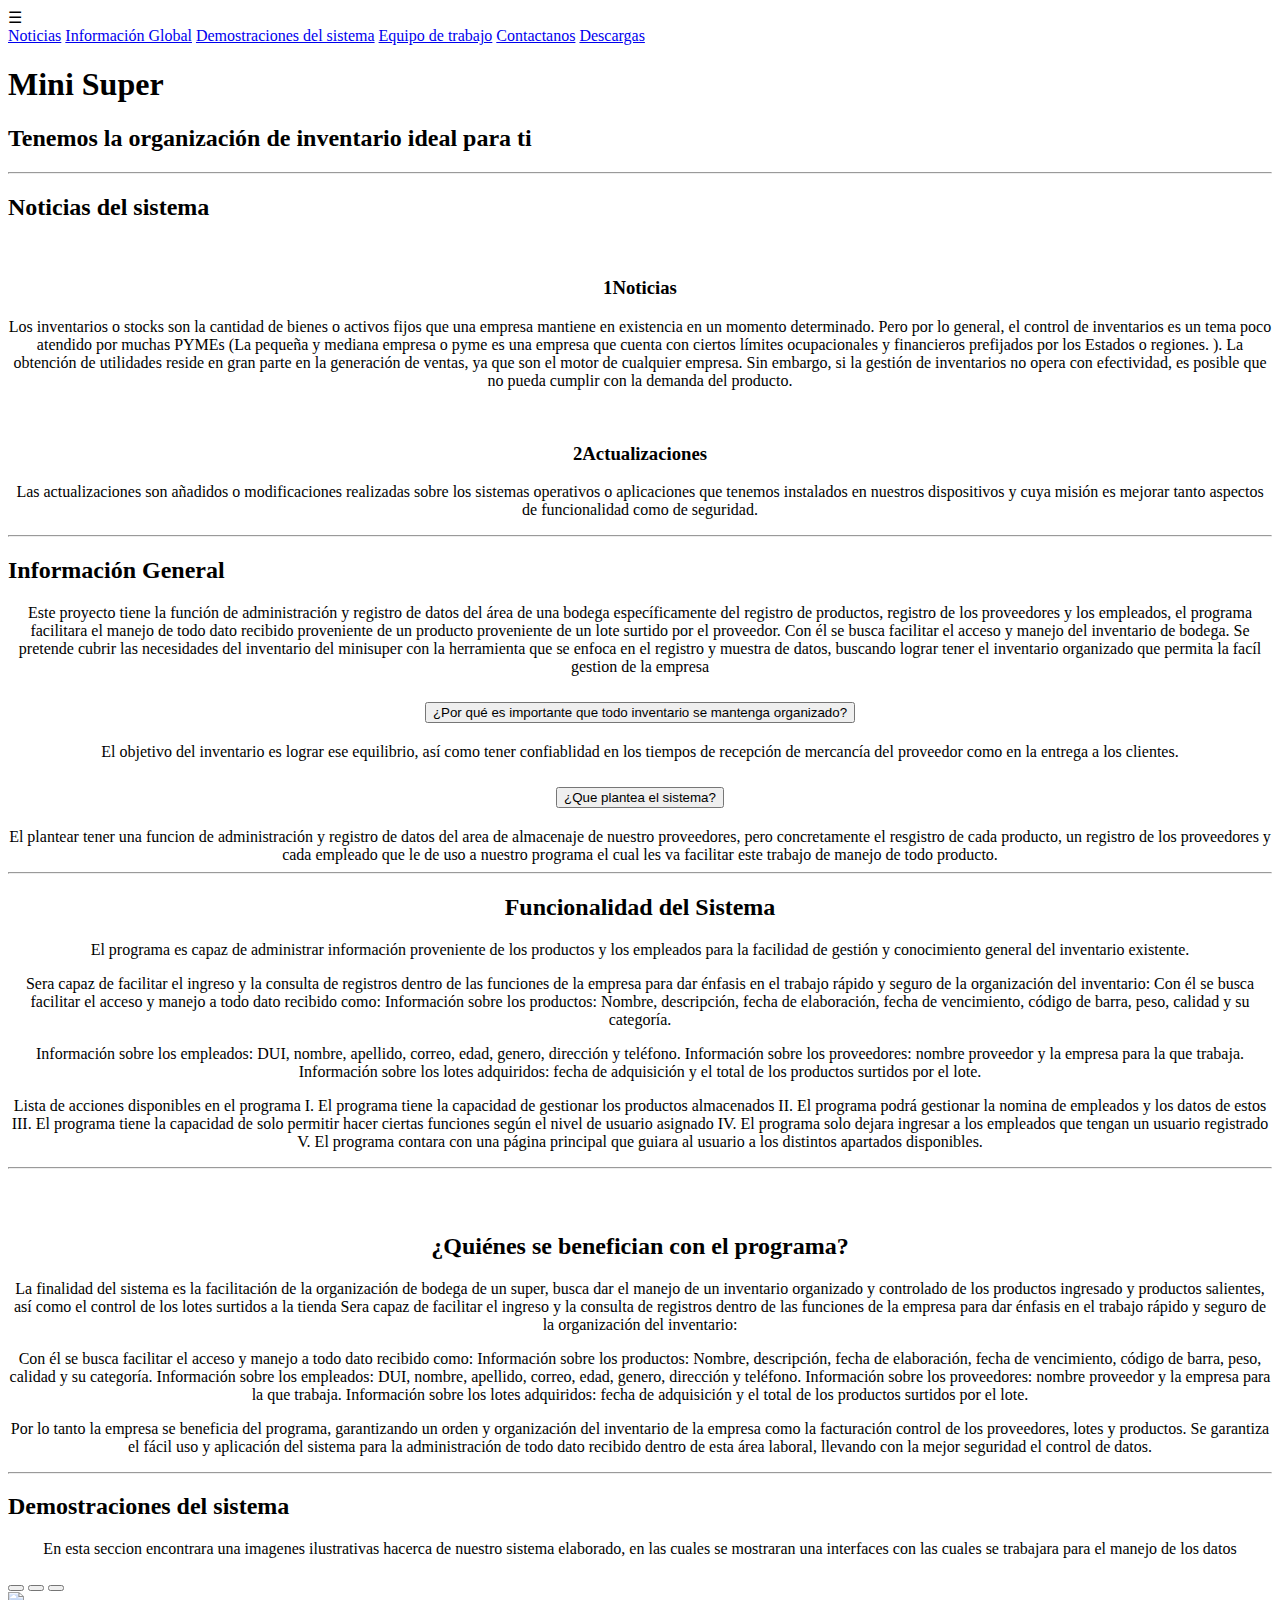
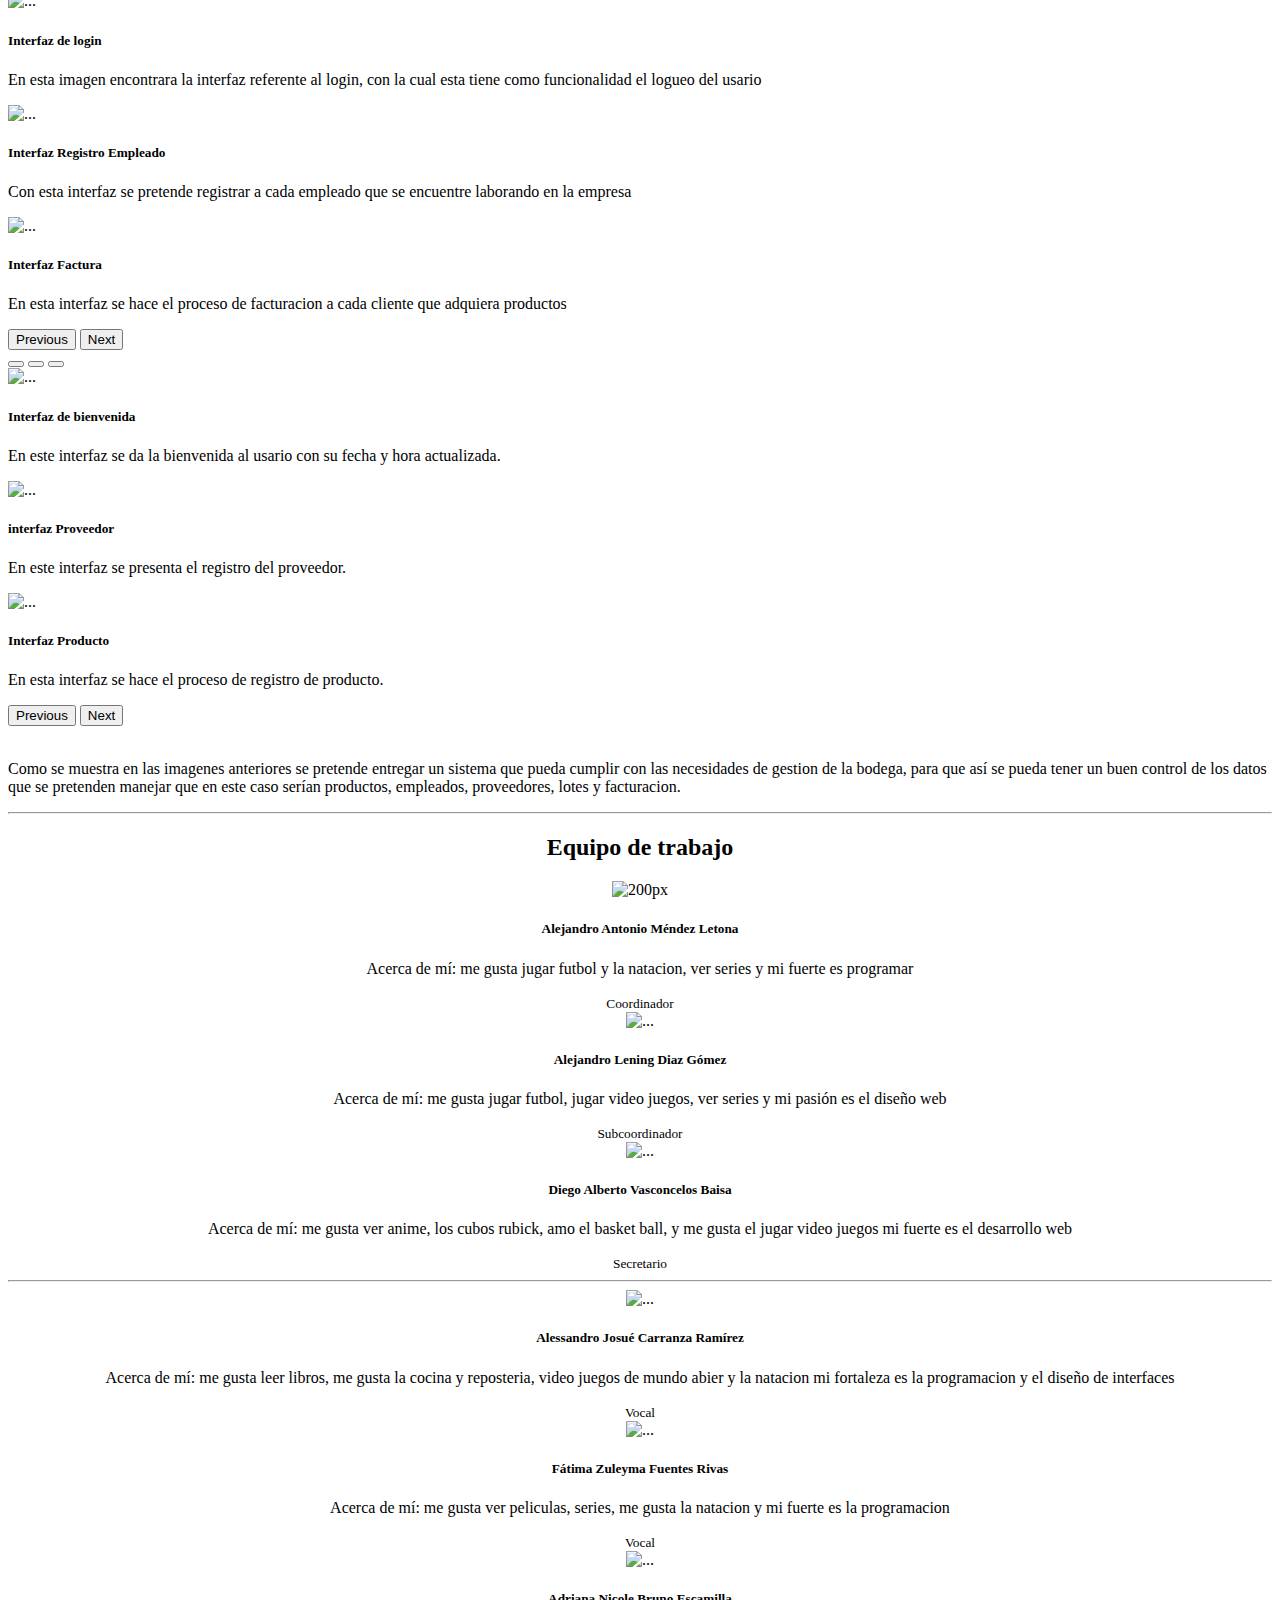
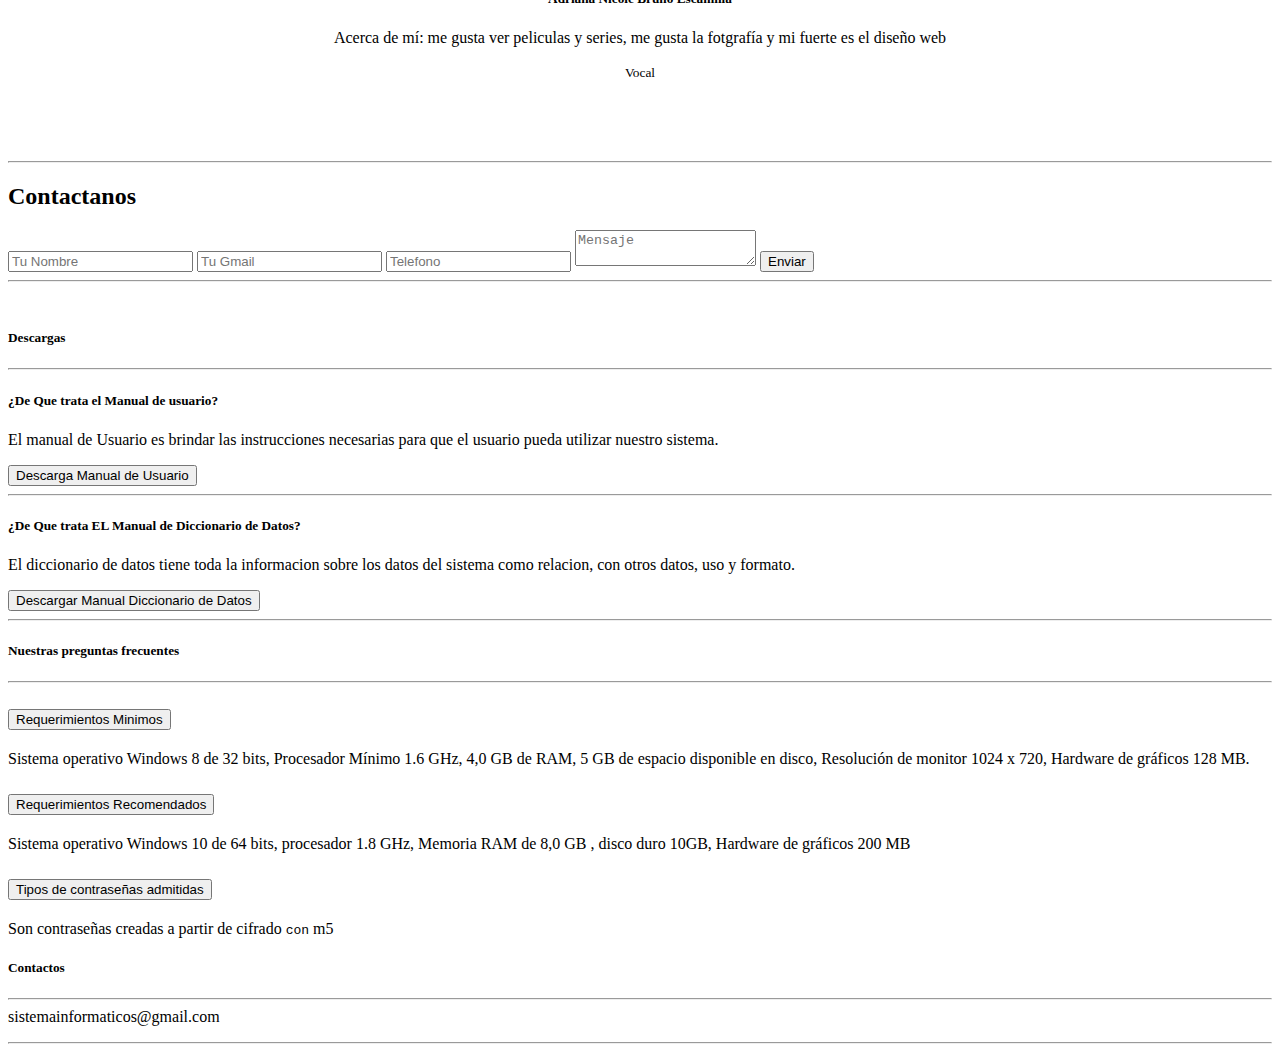
==== commit 7acb4736: "Add files via upload" ====
--- a/index.html
+++ b/index.html
@@ -10,6 +10,8 @@
     <link rel="stylesheet" href="CSS/style.css">
     <link rel="shortcut icon" href="imagenes/Caracteristico.png" type="image/x-icon">
     <link href="https://fonts.googleapis.com/css?family=Open+Sans:300,400,700,800&display=swap" rel="stylesheet"> 
+    <link rel="stylesheet" href="https://use.fontawesome.com/releases/v5.8.1/css/all.css" integrity="sha384-50oBUHEmvpQ+1lW4y57PTFmhCaXp0ML5d60M1M7uH2+nqUivzIebhndOJK28anvf" crossorigin="anonymous">
+    <link rel="stylesheet" href="https://cdnjs.cloudflare.com/ajax/libs/animate.css/3.7.0/animate.min.css">
 
     <title>Minisuper</title>
   </head>
@@ -17,9 +19,7 @@
   <!--HEADER-->
   <header>
     <nav>
-        <div class="logo">
-            <img src="../es/imagenes/logo.png" alt="">
-        </div>
+      
         <div class="icono" id="icono">
             <span>&#9776;</span>
         </div>
@@ -31,20 +31,13 @@
             <a href="#contactanos">Contactanos</a>
             <a href="#descarga">Descargas</a>
         </div>
+      </div>
     </nav>
     <div class="textos">
-        <h1>Gestion de Inventario</h1>
+        <h1>Mini Super</h1>
         <h2>Tenemos la organización de inventario ideal para ti</h2>
     </div>
 </header>
-    <!--SECCION PRINCIPAL-->
-    <section class="contenedor sobre-nosotros">
-      <br><br><br> <h2 id="proyecto" class="titulo">Seccion Principal</h2>
-      <div class="contenedor-sobre-nosotros">
-        <img src="./imagenes/vector.png" class="img-fluid" alt="...">
-      
-      </section>
-      </div>
     
 
 
@@ -57,14 +50,14 @@
               <div class="contenido-textos">
                 
                 <center>
-                  <h3><span>1</span>Novedad</h3>
+                  <h3><span>1</span>Noticias</h3>
                   <p>Los inventarios o stocks son la cantidad de bienes o activos fijos que una empresa mantiene en existencia en un momento determinado. Pero por lo general, 
                    el control de inventarios es un tema poco atendido por muchas PYMEs (La pequeña y mediana empresa o pyme ​es una empresa que cuenta con ciertos límites ocupacionales y financieros prefijados por los Estados o regiones. ).
                    
                    La obtención de utilidades reside en gran parte en la generación de ventas, ya que son el motor de cualquier empresa. 
                    Sin embargo, si la gestión de inventarios no opera con efectividad, es posible que no pueda cumplir con la demanda del producto. </p>
                   
-                   <br><h3><span>2</span>Actualizacion referentes</h3>
+                   <br><h3><span>2</span>Actualizaciones</h3>
                    <p>
                      Las actualizaciones son añadidos o modificaciones realizadas sobre los sistemas operativos o aplicaciones que tenemos instalados en nuestros 
                      dispositivos y cuya misión es mejorar tanto aspectos de funcionalidad como de seguridad.
@@ -378,9 +371,28 @@
         </div>
         </div>
            </div>
-          
+          </center>
   
+
+
+
+   <!--Contactanos-->
    
+   <br><br><br><br><div class="container">
+    <hr class="mb-4">
+    <div class="contact-box">
+      <div class="left"></div>
+      <div class="right">
+        <h2>Contactanos</h2>
+        <input type="text" class="field" placeholder="Tu Nombre">
+        <input type="text" class="field" placeholder="Tu Gmail">
+        <input type="text" class="field" placeholder="Telefono">
+        <textarea placeholder="Mensaje" class="field"></textarea>
+        <button class="btn">Enviar</button>
+      </div>
+    </div>
+  </div>
+
      <!--Footer-->
           <hr class="mb-4">
           <br><footer class="bg-light text-dark pt-6 pb-4">
@@ -393,11 +405,12 @@
                   <p>El manual de Usuario es brindar las instrucciones necesarias para que el usuario pueda utilizar nuestro sistema.</p>
                  <a href="../es/Manual/Manual Técnico – Gestor de inventario para minisuper.pdf" download="manual"><button type="button" class="btn btn-secondary btn-sm">Descarga Manual de Usuario </button></a> 
                  <hr class="mb-4">
-                 <h5 id="descarga" class="text-uppercase mb-4 font-weight-bold text-info">¿De Que trata EL Diccionario de Datos?</h5>
+                 <h5 id="descarga" class="text-uppercase mb-4 font-weight-bold text-info">¿De Que trata EL Manual de Diccionario de Datos?</h5>
                  <p>El diccionario de datos tiene toda la informacion sobre los datos del sistema como relacion, con otros datos, uso y formato.</p>
-                 <a href="../es/Diccionario/Diccionario.pdf" download="diccionario de datos"><button type="button" class="btn btn-secondary btn-sm">Descargar Diccionario de Datos</button></a>
+                 <a href="../es/Diccionario/Diccionario.pdf" download="diccionario de datos"><button type="button" class="btn btn-secondary btn-sm">Descargar Manual Diccionario de Datos</button></a>
                  <hr class="mb-4">
                 </div>
+                
                 <div class="cold-md-3 col-lg-3 col-xl-3 mx-auto mt-3">
                   
                   <h5 class="text-uppercase mb-4 font-weight-bold text-info">Nuestras preguntas frecuentes</h5>
@@ -437,7 +450,6 @@
                       </div>
                     </div>
                   </div>
-          
                 </div>
                 <div class="cold-md-4 col-lg-3 col-xl-3 mx-auto mt-3">
                   <h5 id="contactanos" class="text-uppercase mb-4 font-weight-bold text-info">Contactos</h5>
@@ -445,18 +457,26 @@
                   <i class="fab fa-facebook-square"></i>
                   <i class="fab fa-whatsapp"></i>
                   <i class="fab fa-instagram"></i>
-                    <i class="fas fa-inbox"></i>
-                    <i class="fas fa-envelope">sistemainformaticos@gmail.com</i>
+                  <i class="fas fa-inbox"></i>
+                    <i class="fas fa-envelope"></i>sistemainformaticos@gmail.com
                   </p>
                 </div>
-                <hr>   
+                <hr>  
                 </div>
                 </div>        
+                  </div>
+                <div>
+                
           </footer>
-      
+
+        
+         
+
+
+          
     
     <!--Boton Arriba-->
-    <div class="container">
+    <div  id="contactanos"class="container">
       <div class="col">
         <div class="row">
           <div class="go-top-container">
